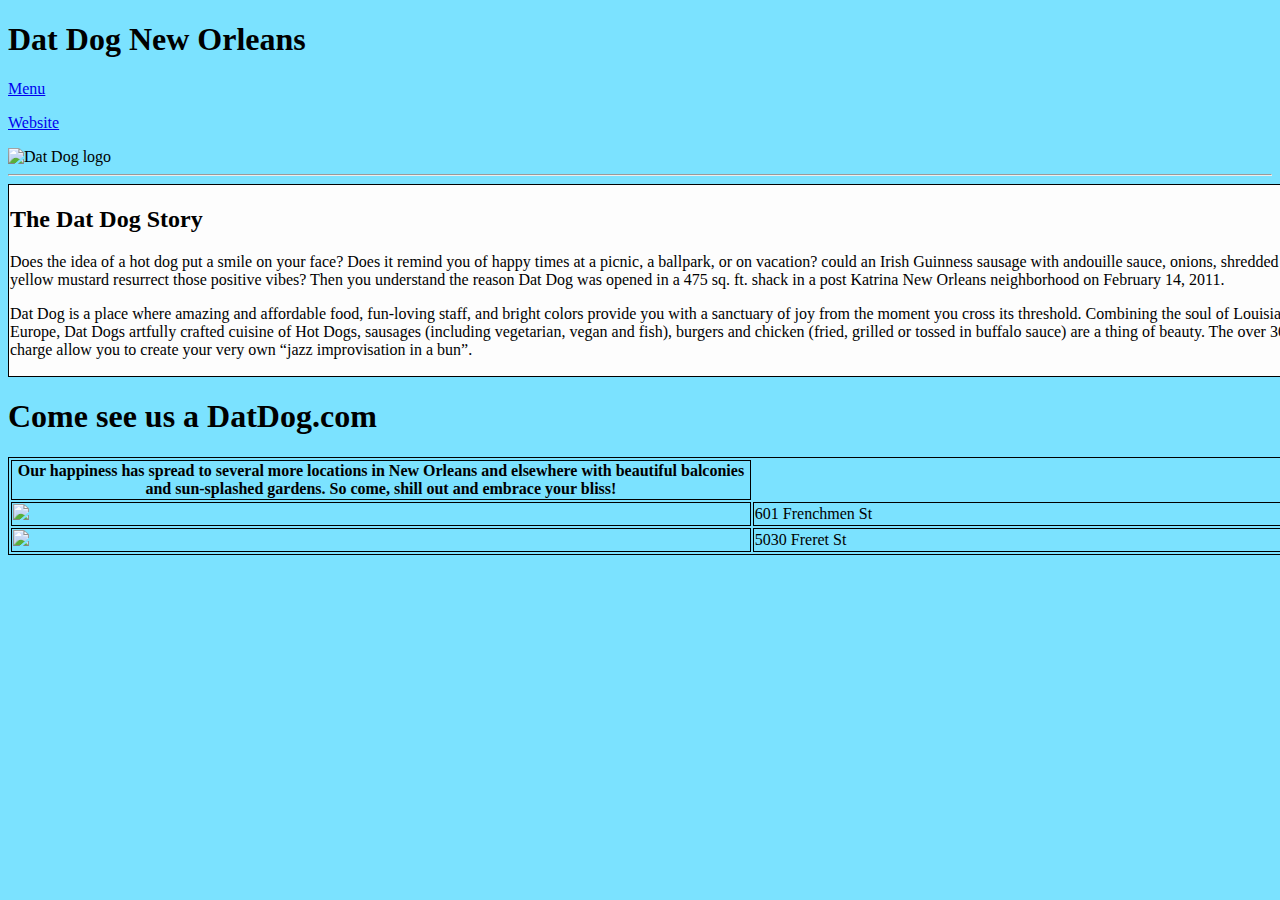
==== datDog/index.html @ e16b28da "restraunt" ====
<!DOCTYPE HTML>
<html>
<head>
    <title>Dat Dog New Orleans</title>
    <h1 id="datTitle">Dat Dog New Orleans</h1>
    <link rel="stylesheet" href="datDog.css" 
</head>
    <nav>
        <p><a href="https://www.datdog.com/menu/"> Menu </a></p>
        <p><a href="https://www.datdog.com/"> Website </a></p>
        <main>
            <img src="image" alt="Dat Dog logo"></img>
            <hr>
            </hr>
            <div class="information">
                <h2> The Dat Dog Story</h2>
                <p id="main content" >
                    Does the idea of a hot dog put a smile on your face? Does it remind you of happy times at a picnic,
                    a
                    ballpark, or on vacation? could an Irish Guinness sausage with andouille sauce, onions, shredded
                    cheddar
                    cheese, bacon and yellow mustard resurrect those positive vibes? Then you understand the reason Dat
                    Dog
                    was opened in a 475 sq. ft. shack in a post Katrina New Orleans neighborhood on February 14, 2011.
                </p>
                <p id="main content">
                    Dat Dog is a place where amazing and affordable food, fun-loving staff, and bright colors provide
                    you
                    with a sanctuary of joy from the moment you cross its threshold. Combining the soul of Louisiana
                    with
                    the sophistication of Europe, Dat Dogs artfully crafted cuisine of Hot Dogs, sausages (including
                    vegetarian, vegan and fish), burgers and chicken (fried, grilled or tossed in buffalo sauce) are a
                    thing
                    of beauty. The over 30 toppings available at no extra charge allow you to create your very own “jazz
                    improvisation in a bun”.
                </p>
            </div>
            <h1 class="information">Come see us a DatDog.com</h1>
            <table>
                <tr>
                    <th>Our happiness has spread to several more locations in New Orleans and elsewhere with beautiful
                        balconies and sun-splashed gardens. So come, shill out and embrace your bliss!</th>
                </tr>
                <tr>
                    <td> <img
                            src="https://encrypted-tbn0.gstatic.com/images?q=tbn:ANd9GcR-k0PeM8QhDo9LNll7gAAbSviiLqu89f4G6w:https://10619-2.s.cdn12.com/maps/dat-dog-new-orleans-3-map.jpg&usqp=CAU">
                    </td>
                    </td>
                    <td>601 Frenchmen St</td>
                </tr>
                <tr>
                    <td> <img
                            src="https://encrypted-tbn0.gstatic.com/images?q=tbn:ANd9GcQds4X6g0JTdlhIhFtgpMw0S1fIj6nSiYKLKg:https://www.happycow.net/staticmap%3Fzoom%3D16%26lat%3D29.935111%26lng%3D-90.108866%26type%3D3%26width%3D600%26height%3D360%26t%3D10&usqp=CAU">
                    </td>
                    <td>5030 Freret St</td>
                </tr>
            </table>
        </main>
    </nav>
    </body>

</html>
---- datDog/datDog.css ----
<style>
    h1 {
        text-align: center;
    }

    table,
    th,
    td {
        width: 1490px;
        border: 1px solid rgb(0, 0, 0)
    }
    
    body {
        background-color: rgb(123, 226, 255);
    }

    div {
        background-color: rgb(253, 253, 253);
        width: 1490px;
        padding:1px;
        border: 1px solid rgb(0, 0, 0);
        margin: 0;

    a:link {
        color: green;
        text-decoration: none;
    }

    a:hover {
        color: darksalmon;
        text-decoration: none;
    }

    a:active {
        color: rgb(252, 223, 0);
        text-decoration: none;
    }

    a:visited {
        color: rgb(79, 41, 249);
        text-decoration: none;
    }
    .information {
        font-family: cursive;
        color: rgb(79, 41, 249);
    }

    #datTitle {
        font-family: 'Segoe UI';
        color: rgb(79, 41, 249)
    }
</style>
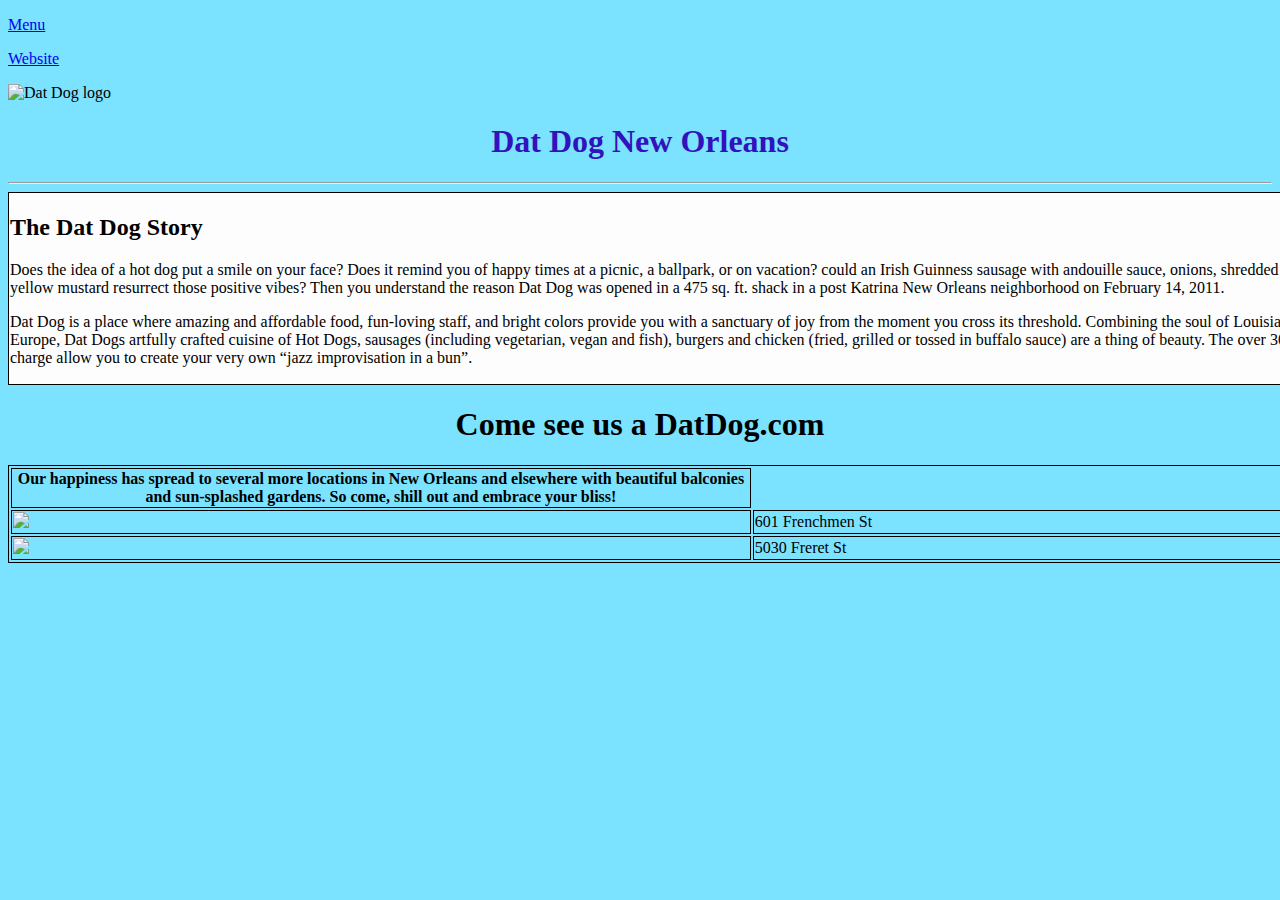
==== commit e791fd68: "datDog" ====
--- a/datDog/index.html
+++ b/datDog/index.html
@@ -1,20 +1,22 @@
 <!DOCTYPE HTML>
 <html>
+
 <head>
     <title>Dat Dog New Orleans</title>
-    <h1 id="datTitle">Dat Dog New Orleans</h1>
-    <link rel="stylesheet" href="datDog.css" 
+    <link rel="stylesheet" href="datDog.css">
 </head>
+<body>
     <nav>
         <p><a href="https://www.datdog.com/menu/"> Menu </a></p>
         <p><a href="https://www.datdog.com/"> Website </a></p>
         <main>
-            <img src="image" alt="Dat Dog logo"></img>
+            <img src="images" alt="Dat Dog logo" width="500" height="600"> 
+            <h1 id="datTitle">Dat Dog New Orleans</h1>
             <hr>
             </hr>
             <div class="information">
                 <h2> The Dat Dog Story</h2>
-                <p id="main content" >
+                <p id="main content">
                     Does the idea of a hot dog put a smile on your face? Does it remind you of happy times at a picnic,
                     a
                     ballpark, or on vacation? could an Irish Guinness sausage with andouille sauce, onions, shredded
@@ -42,15 +44,12 @@
                         balconies and sun-splashed gardens. So come, shill out and embrace your bliss!</th>
                 </tr>
                 <tr>
-                    <td> <img
-                            src="https://encrypted-tbn0.gstatic.com/images?q=tbn:ANd9GcR-k0PeM8QhDo9LNll7gAAbSviiLqu89f4G6w:https://10619-2.s.cdn12.com/maps/dat-dog-new-orleans-3-map.jpg&usqp=CAU">
-                    </td>
+                    <td> <img src="https://encrypted-tbn0.gstatic.com/images?q=tbn:ANd9GcR-k0PeM8QhDo9LNll7gAAbSviiLqu89f4G6w:https://10619-2.s.cdn12.com/maps/dat-dog-new-orleans-3-map.jpg&usqp=CAU">
                     </td>
                     <td>601 Frenchmen St</td>
                 </tr>
                 <tr>
-                    <td> <img
-                            src="https://encrypted-tbn0.gstatic.com/images?q=tbn:ANd9GcQds4X6g0JTdlhIhFtgpMw0S1fIj6nSiYKLKg:https://www.happycow.net/staticmap%3Fzoom%3D16%26lat%3D29.935111%26lng%3D-90.108866%26type%3D3%26width%3D600%26height%3D360%26t%3D10&usqp=CAU">
+                    <td> <img src="https://encrypted-tbn0.gstatic.com/images?q=tbn:ANd9GcQds4X6g0JTdlhIhFtgpMw0S1fIj6nSiYKLKg:https://www.happycow.net/staticmap%3Fzoom%3D16%26lat%3D29.935111%26lng%3D-90.108866%26type%3D3%26width%3D600%26height%3D360%26t%3D10&usqp=CAU">
                     </td>
                     <td>5030 Freret St</td>
                 </tr>
--- a/datDog/datDog.css
+++ b/datDog/datDog.css
@@ -1,52 +1,54 @@
-<style>
-    h1 {
-        text-align: center;
-    }
+#datTitle {
+    font-family: 'Segoe UI';
+    color: rgb(49, 18, 189);
+}
+h1 {text-align: center;}
 
-    table,
-    th,
-    td {
-        width: 1490px;
-        border: 1px solid rgb(0, 0, 0)
-    }
-    
-    body {
-        background-color: rgb(123, 226, 255);
-    }
+table,
+th,
+td {
+    width: 1490px;
+    border: 1px solid rgb(0, 0, 0);
+}
 
-    div {
-        background-color: rgb(253, 253, 253);
-        width: 1490px;
-        padding:1px;
-        border: 1px solid rgb(0, 0, 0);
-        margin: 0;
+body {
+    background-color: rgb(123, 226, 255);
+}
 
+div {
+    background-color: rgb(253, 253, 253);
+    width: 1490px;
+    padding: 1px;
+    border: 1px solid rgb(0, 0, 0);
+    margin: 0;
+
+    /* unvisited link */
     a:link {
         color: green;
         text-decoration: none;
     }
 
+    /* visited link */
+    a:visited {
+        color: rgb(79, 41, 249);
+        text-decoration: none;
+    }
+
+    /* mouse over link */
     a:hover {
         color: darksalmon;
         text-decoration: none;
     }
 
+    /* selected link */
     a:active {
         color: rgb(252, 223, 0);
         text-decoration: none;
     }
 
-    a:visited {
-        color: rgb(79, 41, 249);
-        text-decoration: none;
-    }
     .information {
         font-family: cursive;
         color: rgb(79, 41, 249);
     }
 
-    #datTitle {
-        font-family: 'Segoe UI';
-        color: rgb(79, 41, 249)
-    }
-</style>+    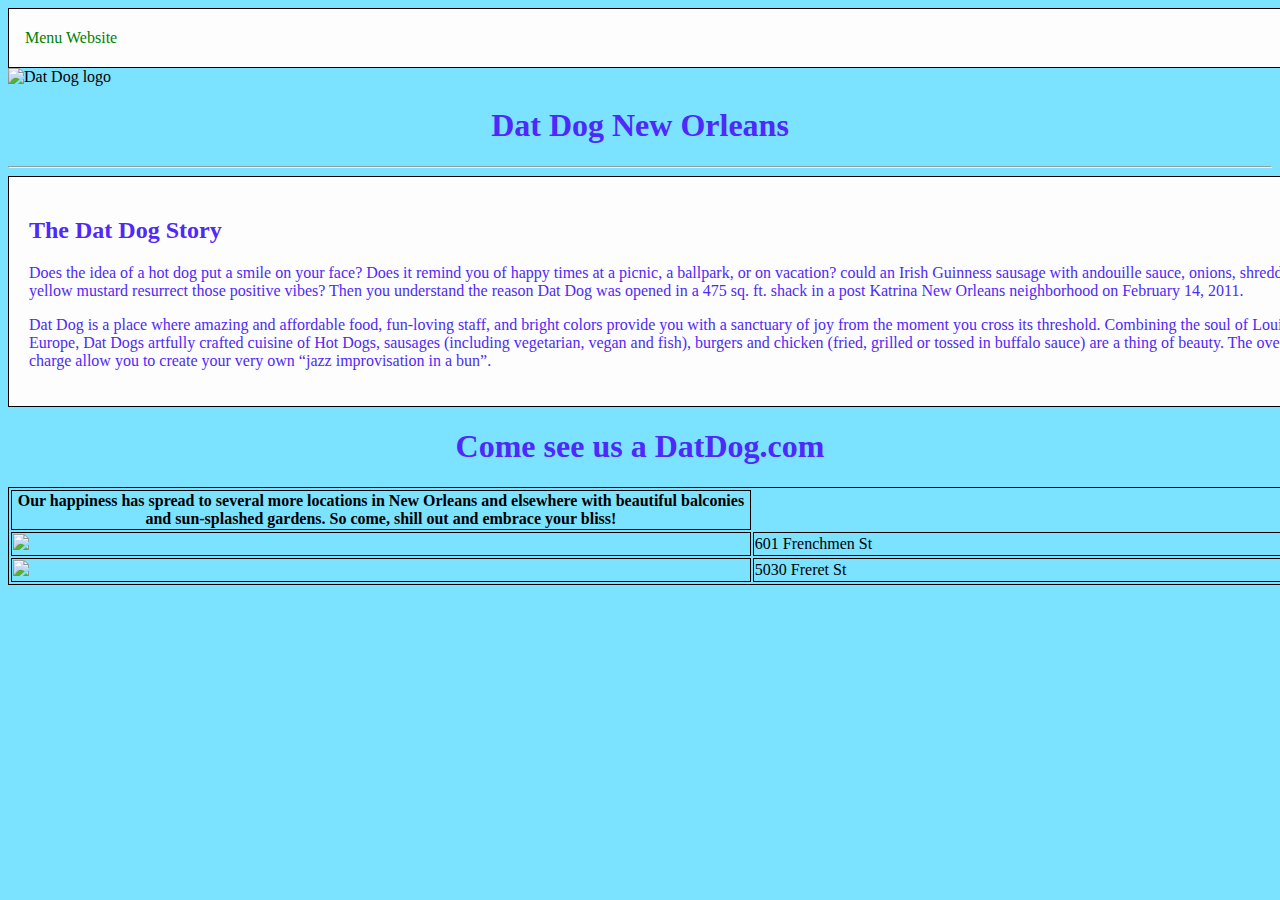
==== commit b3b024ca: "dat Dog" ====
--- a/datDog/index.html
+++ b/datDog/index.html
@@ -6,9 +6,12 @@
     <link rel="stylesheet" href="datDog.css">
 </head>
 <body>
+    <nav class="pages">
+        <div style="padding-left:16px">
+        <a href="https://www.datdog.com/menu/" target="_blank"> Menu </a>
+        <a href="https://www.datdog.com/" target="_blank"> Website </a>
+    </nav>
     <nav>
-        <p><a href="https://www.datdog.com/menu/"> Menu </a></p>
-        <p><a href="https://www.datdog.com/"> Website </a></p>
         <main>
             <img src="images" alt="Dat Dog logo" width="500" height="600"> 
             <h1 id="datTitle">Dat Dog New Orleans</h1>
@@ -16,7 +19,7 @@
             </hr>
             <div class="information">
                 <h2> The Dat Dog Story</h2>
-                <p id="main content">
+                <p id="main Content">
                     Does the idea of a hot dog put a smile on your face? Does it remind you of happy times at a picnic,
                     a
                     ballpark, or on vacation? could an Irish Guinness sausage with andouille sauce, onions, shredded
@@ -25,7 +28,7 @@
                     Dog
                     was opened in a 475 sq. ft. shack in a post Katrina New Orleans neighborhood on February 14, 2011.
                 </p>
-                <p id="main content">
+                <p id="main Content">
                     Dat Dog is a place where amazing and affordable food, fun-loving staff, and bright colors provide
                     you
                     with a sanctuary of joy from the moment you cross its threshold. Combining the soul of Louisiana
--- a/datDog/datDog.css
+++ b/datDog/datDog.css
@@ -1,6 +1,6 @@
 #datTitle {
     font-family: 'Segoe UI';
-    color: rgb(49, 18, 189);
+    color: rgb(79, 41, 249);
 }
 h1 {text-align: center;}
 
@@ -18,37 +18,57 @@
 div {
     background-color: rgb(253, 253, 253);
     width: 1490px;
-    padding: 1px;
+    padding: 20px;
     border: 1px solid rgb(0, 0, 0);
     margin: 0;
 
+{
+    background: rgb(189, 209, 254);
+    margin: 0 auto;
+    display: flex;
+    padding: 10px;
+}
+
+#navigation{
+    background: rgb(189, 209, 254);
+            margin: 0 auto;
+            display: flex;
+            padding: 10px;
+}
+
+}
     /* unvisited link */
-    a:link {
+.pages a:link {
         color: green;
         text-decoration: none;
-    }
+}
 
     /* visited link */
-    a:visited {
+.pages a:visited {
         color: rgb(79, 41, 249);
         text-decoration: none;
-    }
+}
 
     /* mouse over link */
-    a:hover {
+.pages a:hover {
         color: darksalmon;
         text-decoration: none;
-    }
+}
 
     /* selected link */
-    a:active {
+.pages a:active {
         color: rgb(252, 223, 0);
         text-decoration: none;
-    }
+}
 
-    .information {
+.information {
         font-family: cursive;
         color: rgb(79, 41, 249);
-    }
+}
+
+#mainContent {
+        width: 60%
+        margin: auto;
+}
 
     